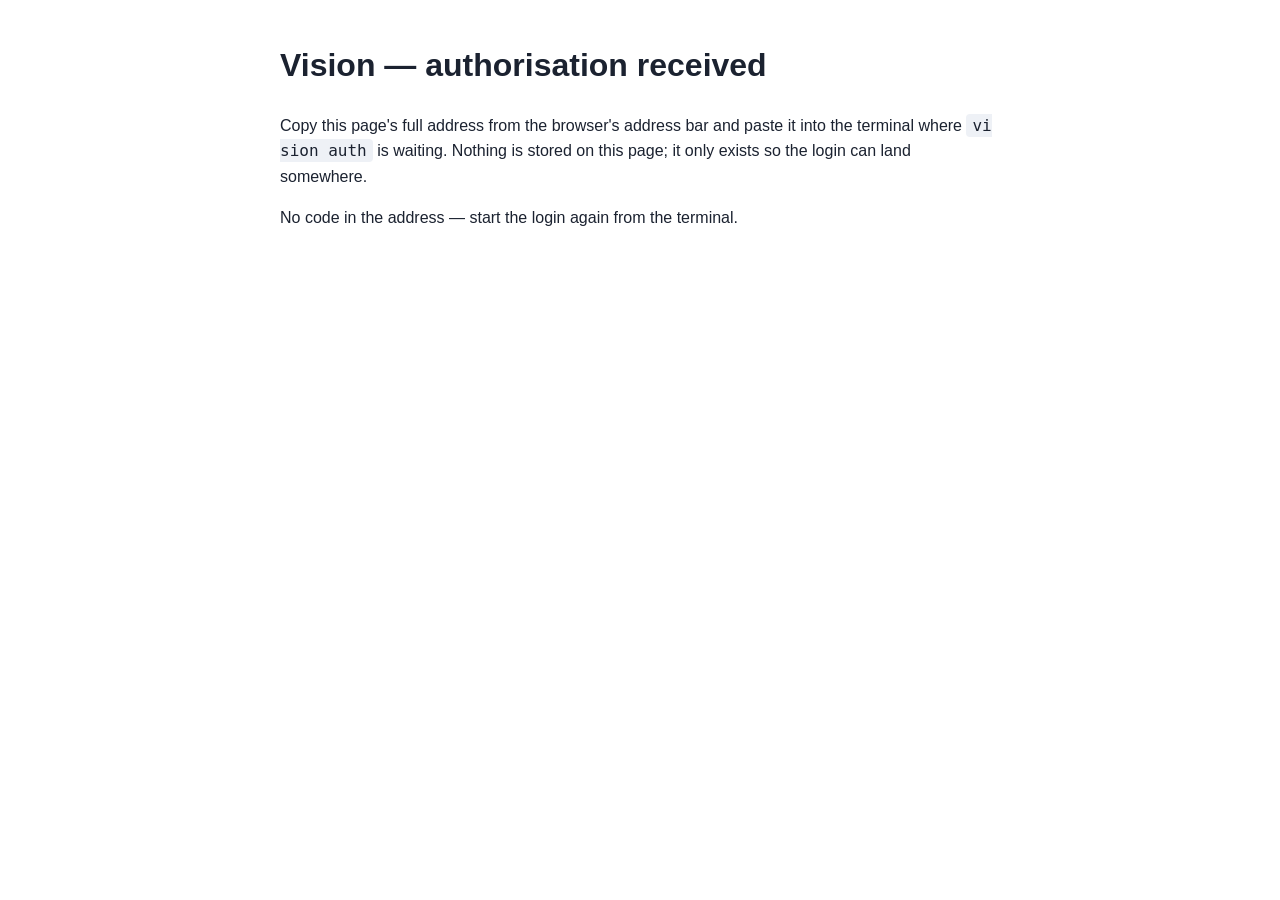
==== callback.html @ 8035e773 "Vision legal pages: privacy policy, terms, OAuth callback" ====
<!doctype html><html lang="en"><head><meta charset="utf-8"><meta name="viewport" content="width=device-width,initial-scale=1"><title>Vision — connected</title>
<style>body{max-width:720px;margin:40px auto;padding:0 20px;font:16px/1.6 -apple-system,Helvetica,Arial,sans-serif;color:#1b2230}code{background:#eef1f6;padding:2px 6px;border-radius:4px;word-break:break-all}</style></head><body>
<h1>Vision — authorisation received</h1>
<p>Copy this page's full address from the browser's address bar and paste it into the terminal where <code>vision auth</code> is waiting. Nothing is stored on this page; it only exists so the login can land somewhere.</p>
<p id="hint"></p>
<script>const p=new URLSearchParams(location.search);document.getElementById('hint').textContent=p.get('code')?'An authorisation code is present in the address. Paste the full URL now.':(p.get('error_description')||p.get('error')||'No code in the address — start the login again from the terminal.');</script>
</body></html>
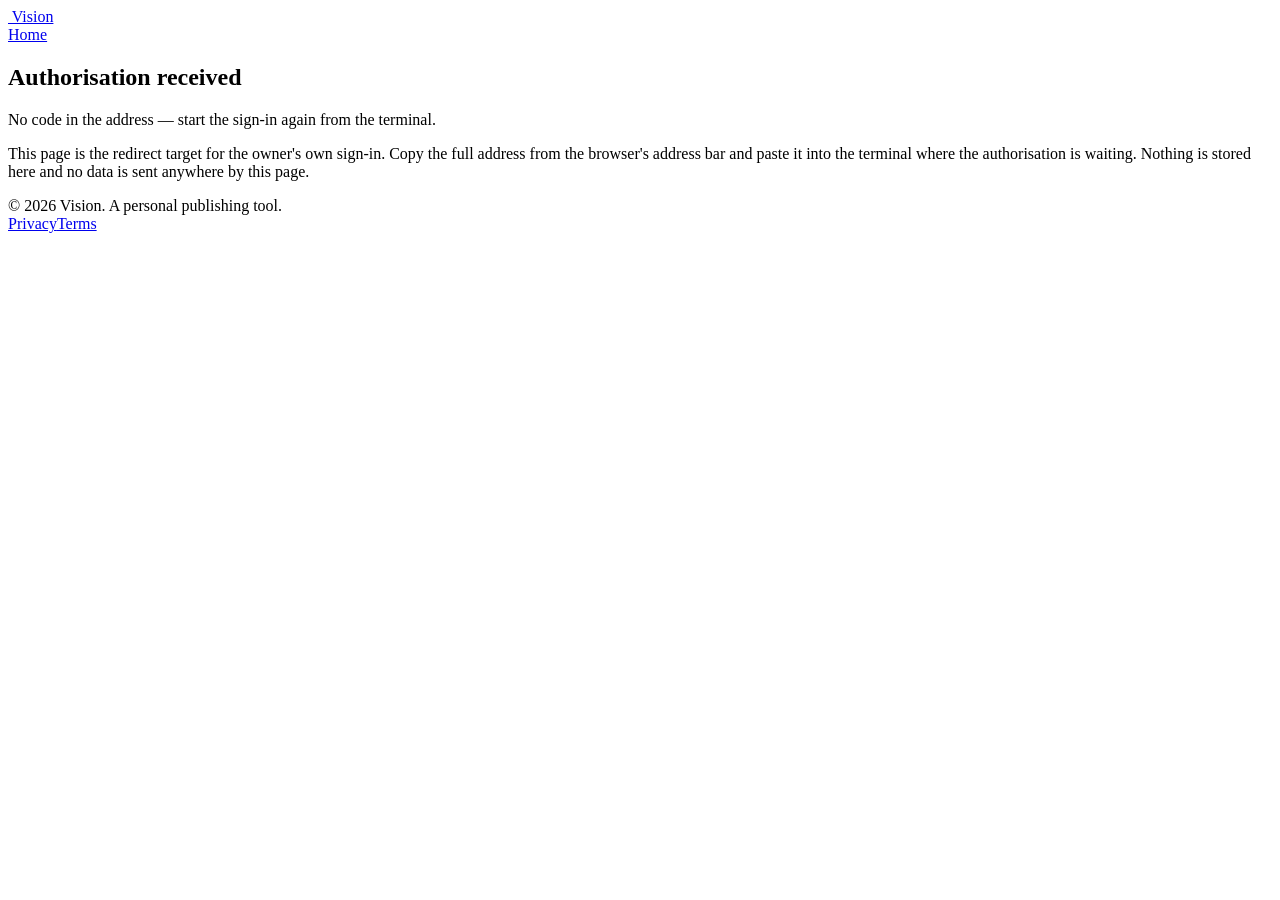
==== commit 17ea30e1: "Build out the site: homepage, how-it-works, matching favicon and app icon" ====
--- a/callback.html
+++ b/callback.html
@@ -1,7 +1,36 @@
-<!doctype html><html lang="en"><head><meta charset="utf-8"><meta name="viewport" content="width=device-width,initial-scale=1"><title>Vision — connected</title>
-<style>body{max-width:720px;margin:40px auto;padding:0 20px;font:16px/1.6 -apple-system,Helvetica,Arial,sans-serif;color:#1b2230}code{background:#eef1f6;padding:2px 6px;border-radius:4px;word-break:break-all}</style></head><body>
-<h1>Vision — authorisation received</h1>
-<p>Copy this page's full address from the browser's address bar and paste it into the terminal where <code>vision auth</code> is waiting. Nothing is stored on this page; it only exists so the login can land somewhere.</p>
-<p id="hint"></p>
-<script>const p=new URLSearchParams(location.search);document.getElementById('hint').textContent=p.get('code')?'An authorisation code is present in the address. Paste the full URL now.':(p.get('error_description')||p.get('error')||'No code in the address — start the login again from the terminal.');</script>
-</body></html>
+<!doctype html>
+<html lang="en">
+<head>
+<meta charset="utf-8">
+<meta name="viewport" content="width=device-width, initial-scale=1">
+<title>Authorisation received — Vision</title>
+<meta name="robots" content="noindex">
+<link rel="icon" href="/vision-legal/favicon.ico" sizes="any">
+<link rel="icon" type="image/png" sizes="32x32" href="/vision-legal/favicon-32.png">
+<link rel="apple-touch-icon" href="/vision-legal/apple-touch-icon.png">
+<link rel="stylesheet" href="/vision-legal/style.css">
+</head>
+<body>
+<header><div class="wrap">
+  <a class="brand" href="/vision-legal/"><img src="/vision-legal/icon-192.png" alt=""> Vision</a>
+  <nav><a href="/vision-legal/">Home</a></nav>
+</div></header>
+<section class="legal"><div class="wrap">
+  <h1>Authorisation received</h1>
+  <p id="hint"></p>
+  <p>This page is the redirect target for the owner's own sign-in. Copy the full address from the
+  browser's address bar and paste it into the terminal where the authorisation is waiting. Nothing
+  is stored here and no data is sent anywhere by this page.</p>
+</div></section>
+<footer><div class="wrap">
+  <span>© 2026 Vision. A personal publishing tool.</span>
+  <nav><a href="/vision-legal/privacy.html">Privacy</a><a href="/vision-legal/terms.html">Terms</a></nav>
+</div></footer>
+<script>
+const p=new URLSearchParams(location.search);
+document.getElementById('hint').textContent = p.get('code')
+  ? 'An authorisation code is present in the address. Paste the full URL now.'
+  : (p.get('error_description') || p.get('error') || 'No code in the address — start the sign-in again from the terminal.');
+</script>
+</body>
+</html>
